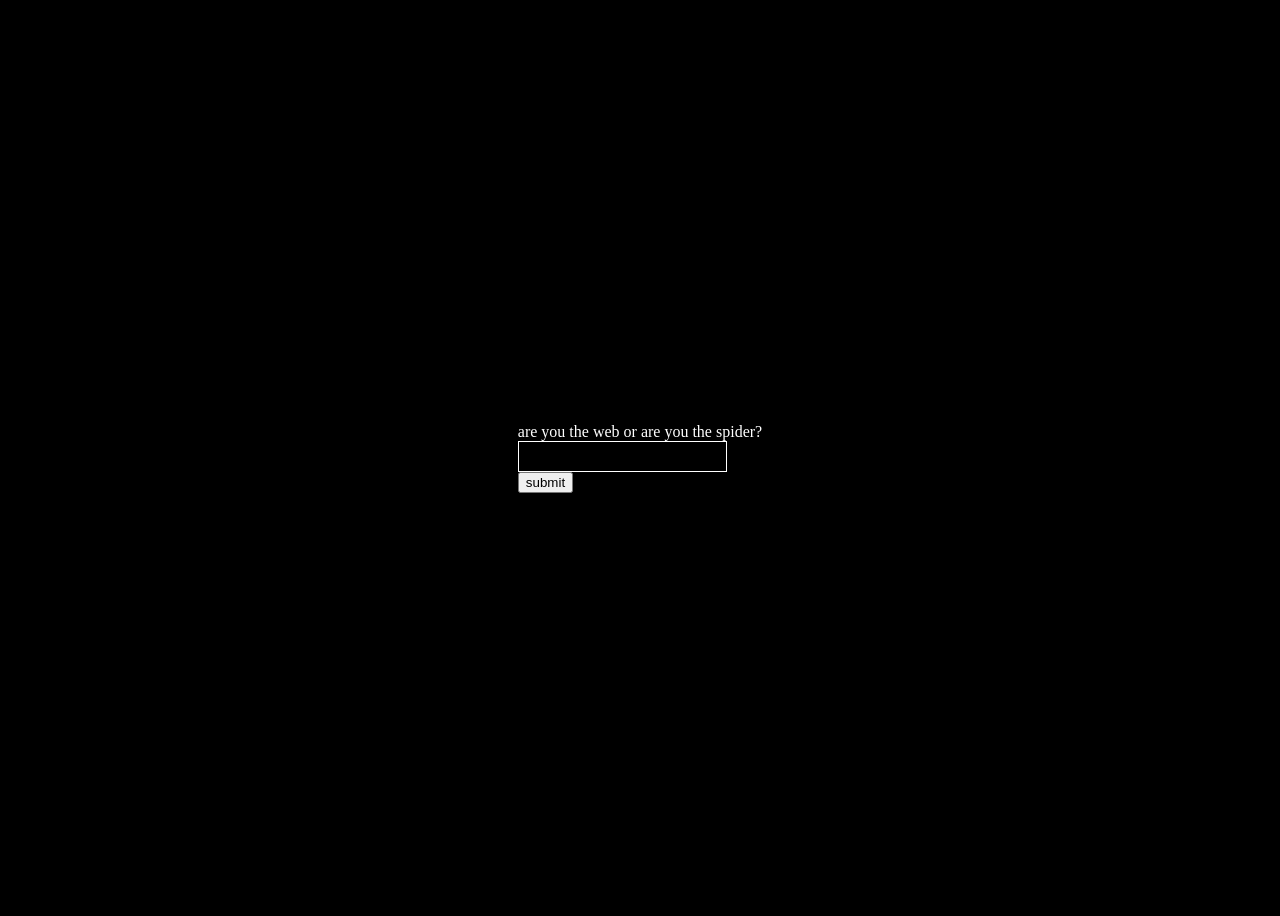
==== index.html @ 0c0ac3ef "Fix form action URL in index.html" ====
<!doctype html>
<html>
<head style="color: white">
<style>
	input[type=text] {
		color: white;
		background-color: black;
		border: 0.5px solid white;
		padding-right: 15%;
		padding-bottom: 5%
	}
	body {
		background-color: black
	}
	div {
		display: flex; /* Enables flexbox layout */
	  justify-content: center; /* Centers horizontally along the main axis */
	  align-items: center; /* Centers vertically along the cross axis */
	  height: 100vh; /* Makes the container take up the full viewport height */
	  width: 100%;
	}
</style>
<meta charset="utf-8">
<title>FinalFormTest</title>
</head>

<body>
	<div>
		<form action="thanksforplaying.html">
			<span style="color: white">are you the web or are you the spider?</span>
			<br/>
			<input type="text">
			<button type="submit">submit</button>
		</form>
	</div>
</body>
</html>
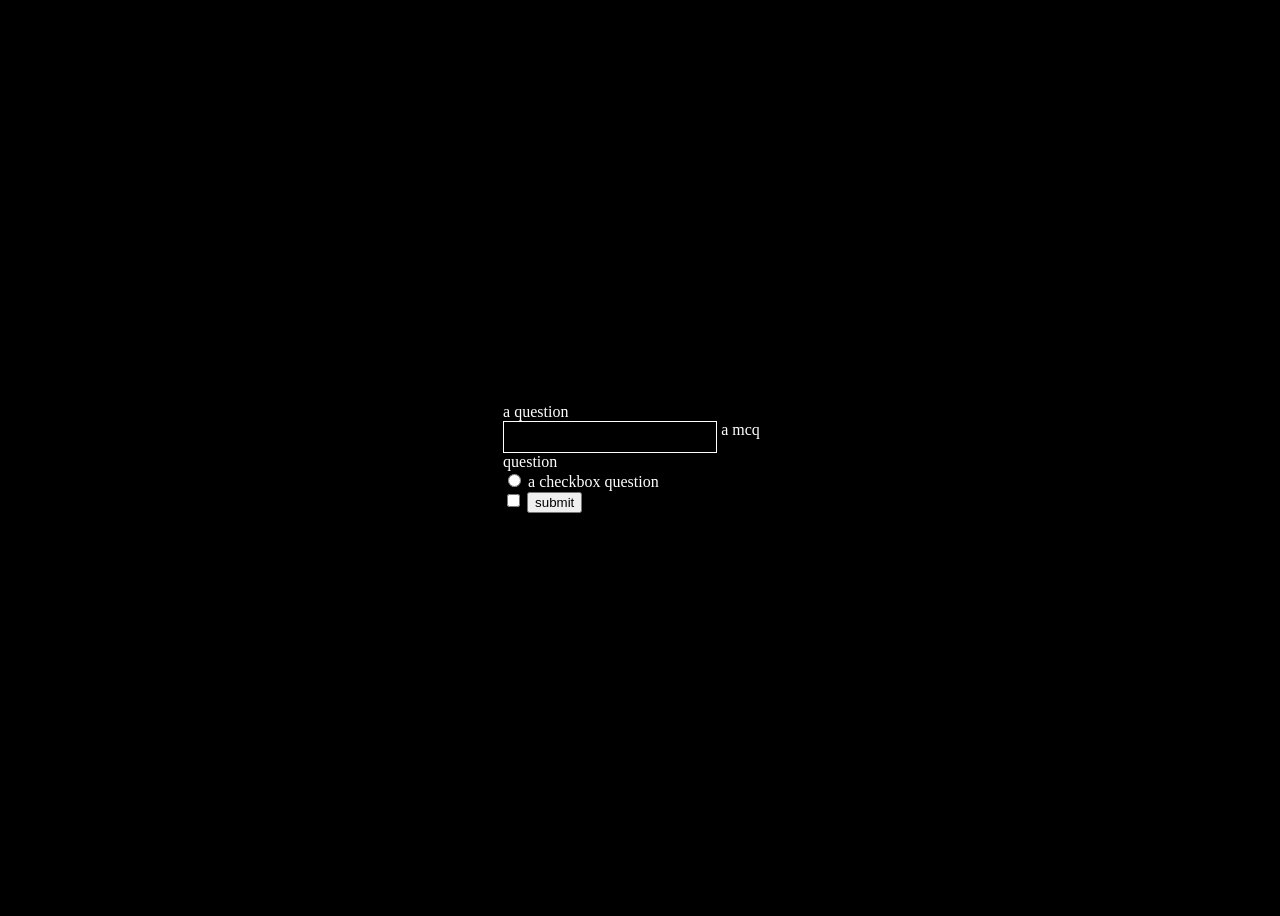
==== commit 9ab9fd80: "added a style sheet and stuff" ====
--- a/index.html
+++ b/index.html
@@ -1,35 +1,23 @@
 <!doctype html>
 <html>
-<head style="color: white">
-<style>
-	input[type=text] {
-		color: white;
-		background-color: black;
-		border: 0.5px solid white;
-		padding-right: 15%;
-		padding-bottom: 5%
-	}
-	body {
-		background-color: black
-	}
-	div {
-		display: flex; /* Enables flexbox layout */
-	  justify-content: center; /* Centers horizontally along the main axis */
-	  align-items: center; /* Centers vertically along the cross axis */
-	  height: 100vh; /* Makes the container take up the full viewport height */
-	  width: 100%;
-	}
-</style>
+<head>
+<link rel="stylesheet" href="styles.css">
 <meta charset="utf-8">
 <title>FinalFormTest</title>
 </head>
 
 <body>
 	<div>
-		<form action="thanksforplaying.html">
-			<span style="color: white">are you the web or are you the spider?</span>
+		<form method="get" action="thanksforplaying.html">
+			<span style="color: white">a question</span>
 			<br/>
 			<input type="text">
+			<span style="color: white">a mcq question</span>
+			<br/>
+			<input type="radio">
+			<span style="color: white">a checkbox question</span>
+			<br/>
+			<input type="checkbox">
 			<button type="submit">submit</button>
 		</form>
 	</div>
--- a/styles.css
+++ b/styles.css
@@ -0,0 +1,18 @@
+input[type=text] {
+		color: white;
+		background-color: black;
+		border: 0.5px solid white;
+		padding-right: 15%;
+		padding-bottom: 5%
+	}
+	body {
+		background-color: black;
+        color:white;
+	}
+	div {
+		display: flex; 
+	  justify-content: center; 
+	  align-items: center; 
+	  height: 100vh;
+	  width: 100%;
+	}
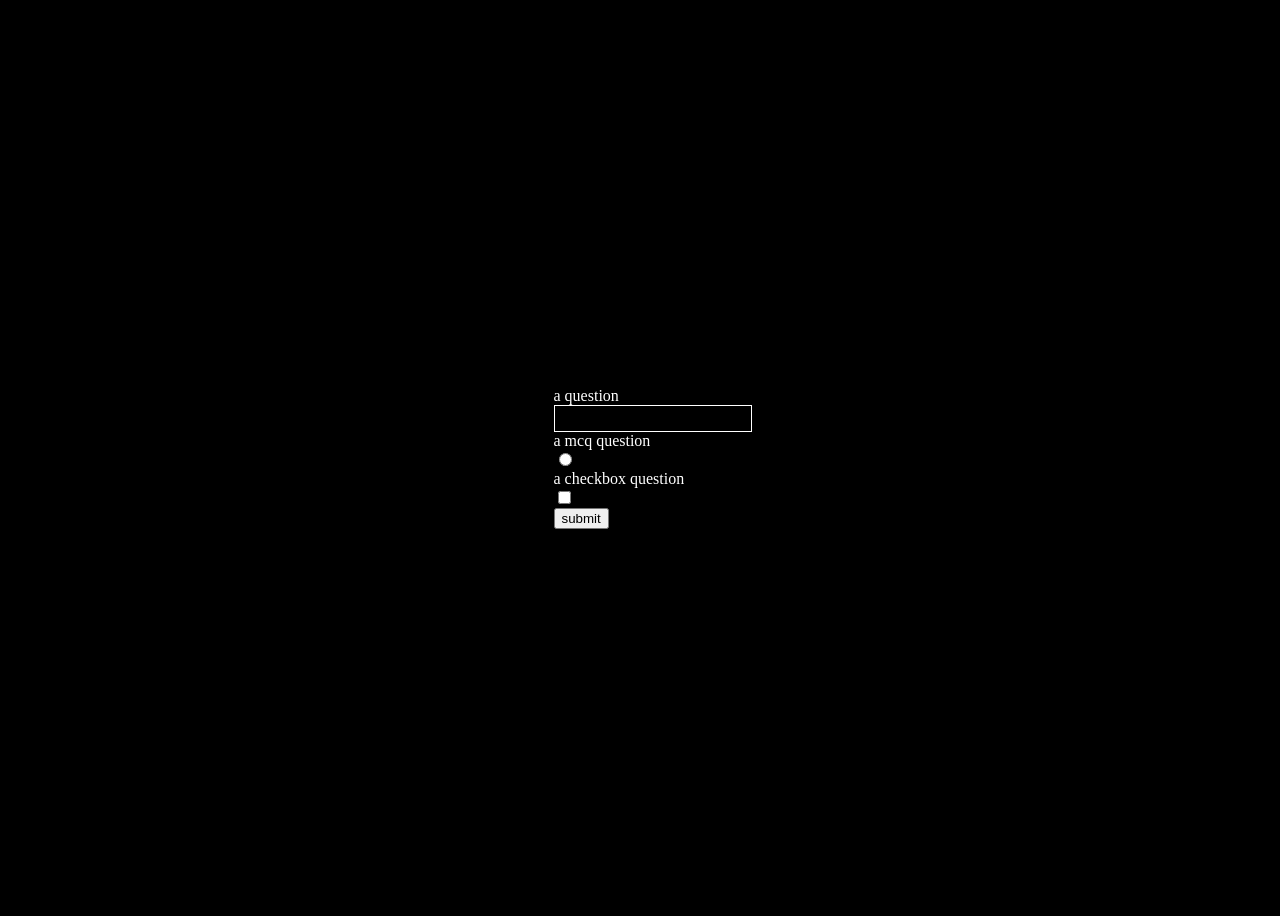
==== commit a8f278f9: "added font" ====
--- a/index.html
+++ b/index.html
@@ -2,6 +2,9 @@
 <html>
 <head>
 <link rel="stylesheet" href="styles.css">
+<link rel="preconnect" href="https://fonts.googleapis.com">
+<link rel="preconnect" href="https://fonts.gstatic.com" crossorigin>
+<link href="https://fonts.googleapis.com/css2?family=Jersey+10&display=swap" rel="stylesheet">
 <meta charset="utf-8">
 <title>FinalFormTest</title>
 </head>
@@ -12,12 +15,15 @@
 			<span style="color: white">a question</span>
 			<br/>
 			<input type="text">
+			<br/>
 			<span style="color: white">a mcq question</span>
 			<br/>
 			<input type="radio">
+			<br/>
 			<span style="color: white">a checkbox question</span>
 			<br/>
 			<input type="checkbox">
+			<br/>
 			<button type="submit">submit</button>
 		</form>
 	</div>
--- a/styles.css
+++ b/styles.css
@@ -5,14 +5,19 @@
 		padding-right: 15%;
 		padding-bottom: 5%
 	}
-	body {
-		background-color: black;
-        color:white;
-	}
-	div {
-		display: flex; 
-	  justify-content: center; 
-	  align-items: center; 
-	  height: 100vh;
-	  width: 100%;
-	}+body {
+	background-color: black;
+    color:white;
+}
+div {
+	display: flex; 
+	justify-content: center; 
+	align-items: center; 
+	height: 100vh;
+	width: 100%;
+}
+.jersey-10-regular {
+  font-family: "Jersey 10", sans-serif;
+  font-weight: 400;
+  font-style: normal;
+}
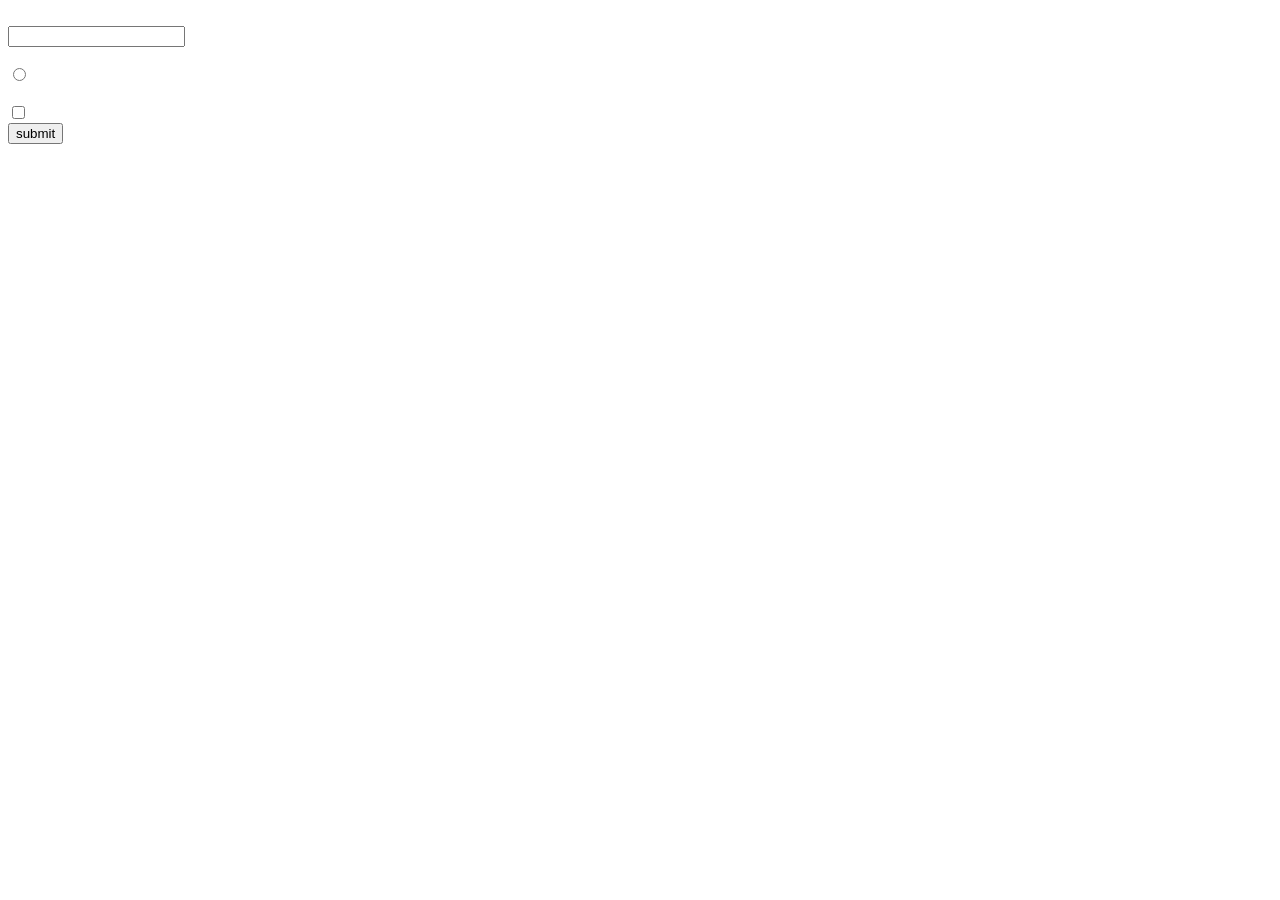
==== commit c7c22f32: "fixed font" ====
--- a/index.html
+++ b/index.html
@@ -1,9 +1,6 @@
 <!doctype html>
 <html>
 <head>
-<link rel="stylesheet" href="styles.css">
-<link rel="preconnect" href="https://fonts.googleapis.com">
-<link rel="preconnect" href="https://fonts.gstatic.com" crossorigin>
 <link href="https://fonts.googleapis.com/css2?family=Jersey+10&display=swap" rel="stylesheet">
 <meta charset="utf-8">
 <title>FinalFormTest</title>
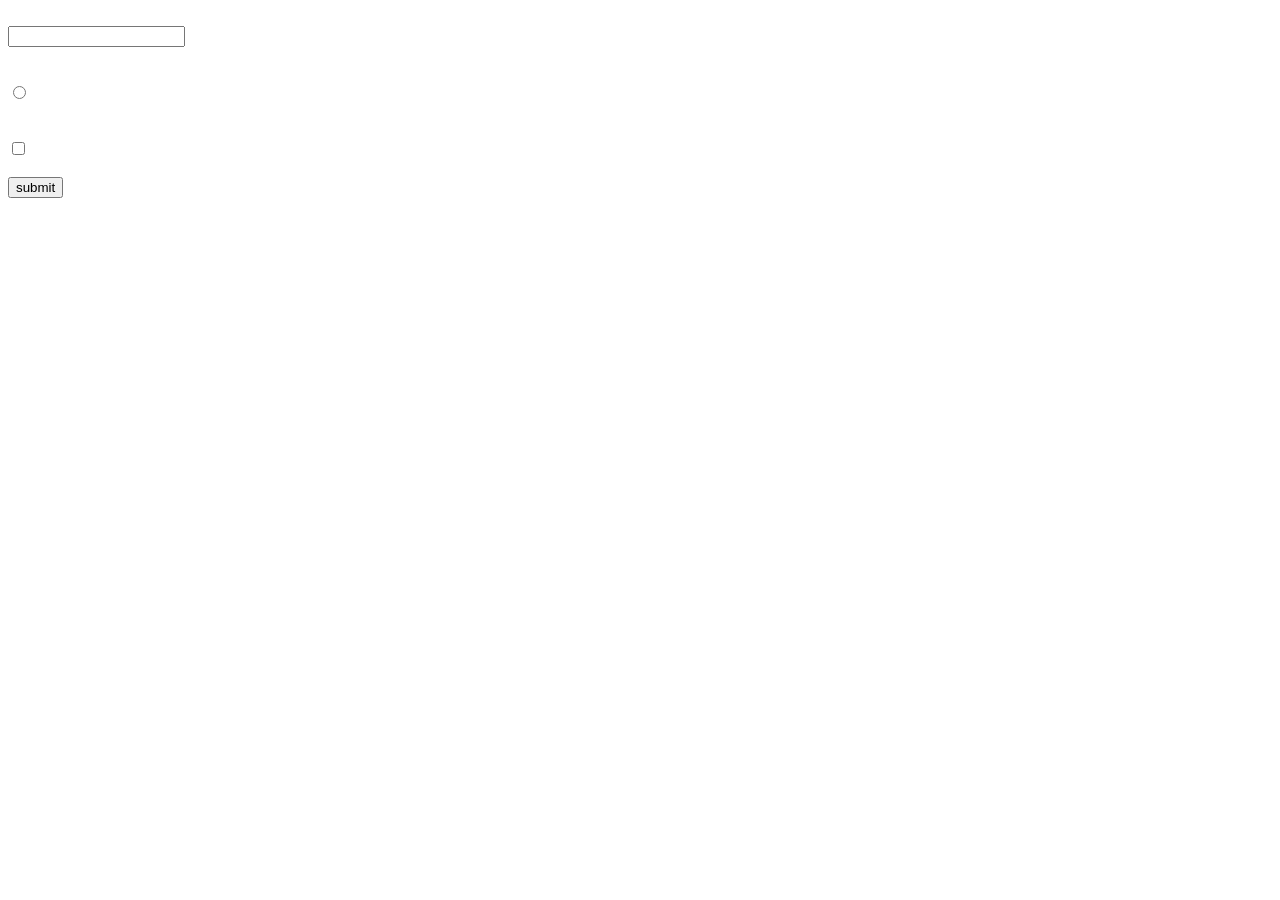
==== commit 03c619a3: "changed styles" ====
--- a/index.html
+++ b/index.html
@@ -13,13 +13,16 @@
 			<br/>
 			<input type="text">
 			<br/>
+			<br/>
 			<span style="color: white">a mcq question</span>
 			<br/>
 			<input type="radio">
 			<br/>
+			<br/>
 			<span style="color: white">a checkbox question</span>
 			<br/>
 			<input type="checkbox">
+			<br/>
 			<br/>
 			<button type="submit">submit</button>
 		</form>
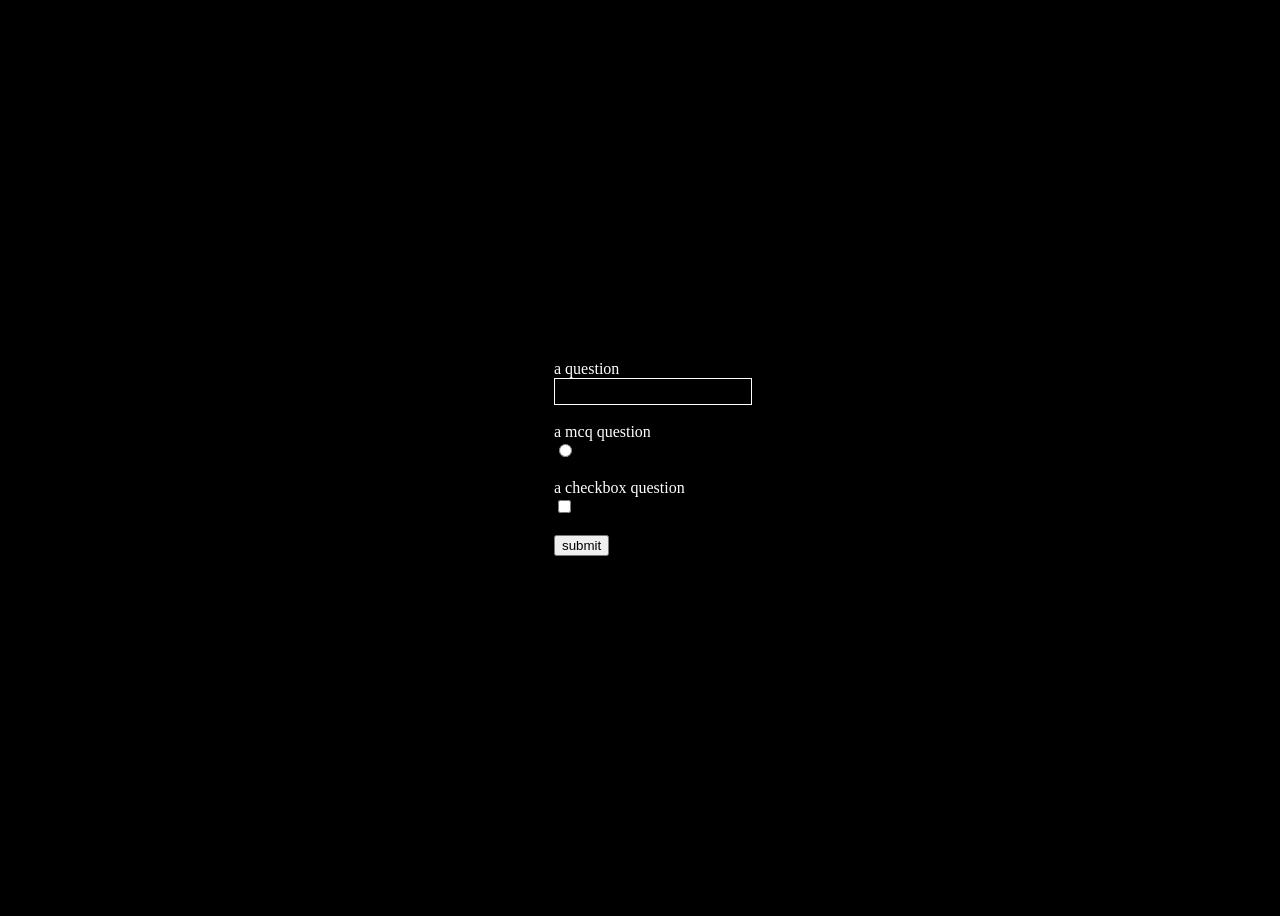
==== commit e0cea455: "Add link to styles.css in index.html" ====
--- a/index.html
+++ b/index.html
@@ -2,6 +2,7 @@
 <html>
 <head>
 <link href="https://fonts.googleapis.com/css2?family=Jersey+10&display=swap" rel="stylesheet">
+<link href="styles.css" rel="stylesheet">
 <meta charset="utf-8">
 <title>FinalFormTest</title>
 </head>
--- a/styles.css
+++ b/styles.css
@@ -0,0 +1,35 @@
+@import url('https://fonts.googleapis.com/css2?family=Jersey+10&display=swap');
+body {
+	background-color: black;
+    color:white;
+    font-family: 'Jersey 10';
+}
+/* button[type="submit"] {
+	background-color: black;
+	font-family: 'Jersey 10';
+	border: 0.5px solid white;
+	color: white;
+
+} */
+input[type=text] {
+		color: white;
+		background-color: black;
+		border: 0.5px solid white;
+		padding-right: 15%;
+		padding-bottom: 5%;
+        font-family: 'Jersey 10';
+	}
+
+div {
+	display: flex; 
+	justify-content: center; 
+	align-items: center; 
+	height: 100vh;
+	width: 100%;
+}
+.jersey-10-regular {
+  font-family: "Jersey 10", sans-serif;
+  font-weight: 400;
+  font-style: normal;
+}
+
